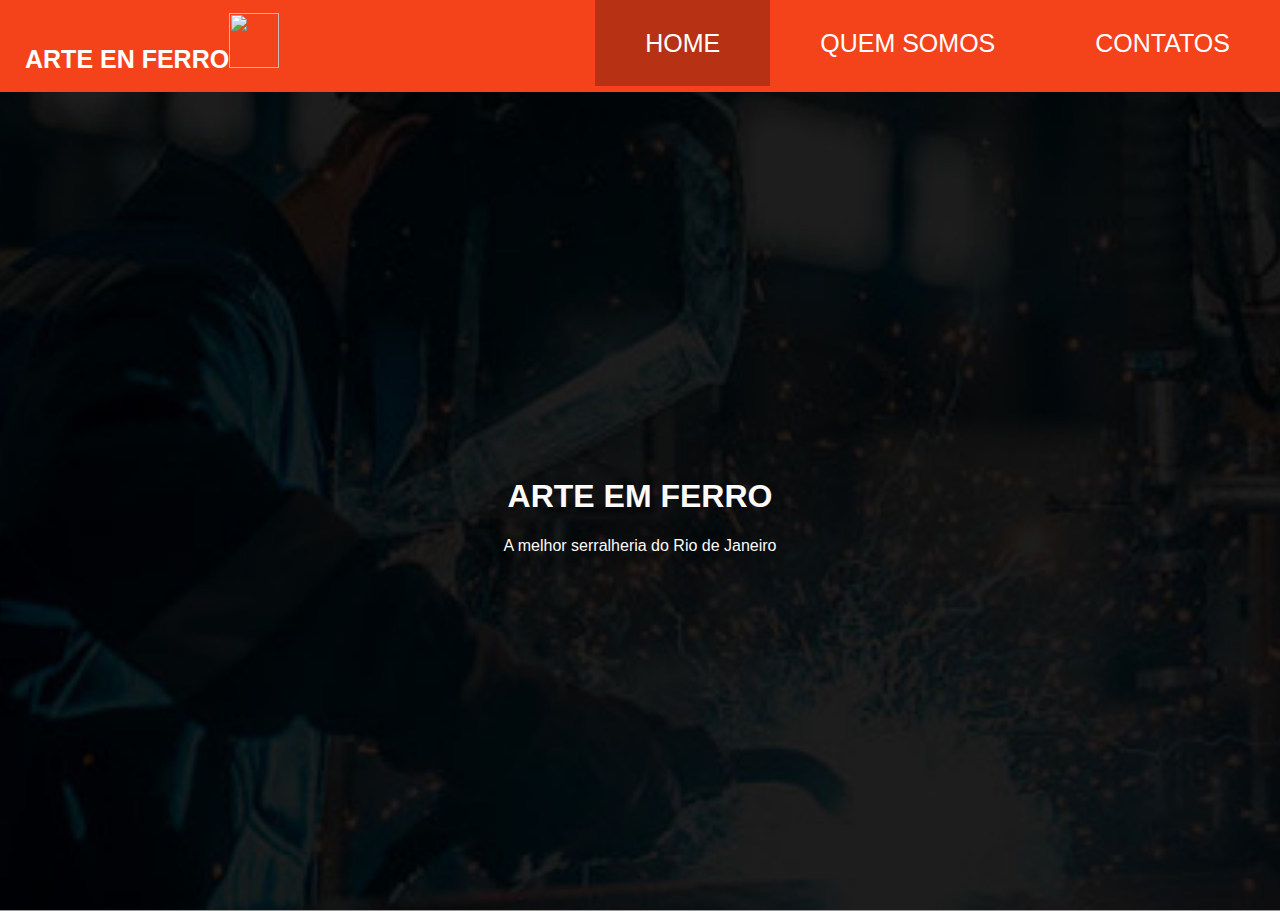
==== index.html @ fe9e17e2 "minha-parte" ====
<!DOCTYPE html>
<html lang="en">
<head>
    <meta charset="UTF-8">
    <meta name="viewport" content="width=device-width, initial-scale=1.0">
    <meta http-equiv="X-UA-Compatible" content="ie=edge">
    <title>ARTE EM FERRO</title>
    <link rel="stylesheet" href="./style/main.css">
    <link rel="stylesheet" href="./style/index.css">
    <link href="https://fonts.googleapis.com/css?family=Exo&display=swap" rel="stylesheet">
    <link rel="stylesheet" href="https://use.fontawesome.com/releases/v5.8.2/css/all.css" integrity="sha384-oS3vJWv+0UjzBfQzYUhtDYW+Pj2yciDJxpsK1OYPAYjqT085Qq/1cq5FLXAZQ7Ay" crossorigin="anonymous">
</head>
<body>
    
    <header>
      <a href="#home" class="logo" data-scroll>ARTE EN FERRO<img src="" alt=""></a>
      <nav class="nav-menu">
        <ul>
          <li class="menu-item active"><a href="#HOME" data-scroll>HOME</a></li>
          <li class="menu-item"><a href="#QUEMSOMOS" data-scroll>QUEM SOMOS</a></li>
          <li class="menu-item"><a href="#CONTATOS" data-scroll>CONTATOS</a></li>
        </ul>
      </nav>
    </header>

    <section id="home-1">
      <h1>ARTE EM FERRO</h1>
      <p>A melhor serralheria do Rio de Janeiro</p>
    </section>

</body>
</html>
---- style/main.css ----
/* 
Aqui ira ficar o style de coisas que se repetem em mais de uma pagina;
Que no caso é o header e o footer;
Todas as paginas irão chamar esse arquivo;
*/

/* footer */
footer{
    display: flex;
    align-items: center;
    justify-content: space-around;
    padding: 50px;
    background-color: #00171b;
    color: #fff;
}
.flex-center{
    display: flex;
    align-items: center;
    justify-content: center;
}
.flex-column{
    display: flex;
    flex-direction: column;
}
.number-email{
    font-size: 18px;
    
}
.titulo-logo{
    font-size: 70px;
    
}
.rede-social{
    font-size: 55px;
    margin: 20px;

}
a{
    font-size: 25px;
    color: #fff;
    text-decoration: none;
    padding: 5px 5px;
    margin:5px;
    /* border-radius: 100%; */
    /* border: solid 2px #fff; */

}
@media (max-width:600px){
    footer{
        flex-direction: column;
    }
    .titulo-logo{
        font-size: 35px;
    }
    .rede-social{
        font-size: 23px;
    }
    a{
        font-size: 17px;
    }
    .number-email{
        font-size: 15px;
    }
---- style/index.css ----
/* Style da home */

{
    margin: 0;
    padding: 0;
    border: 0;
  }
  
  a:active,
  a:hover {
    outline: 0;
  }
  
  
  
    /* RESPONSIVE NAV STYLES */
  
  
  .nav-menu ul {
    margin: 0;
    padding: 0;
    width: 100%;
    display: block;
    list-style: none;
  }
  
  .nav-menu li {
    width: 100%;
    display: block;
  }
  
  
  
  .nav-menu.opened {
    max-height: 9999px;
  }
  
  .disable-pointer-events {
    pointer-events: none !important;
  }
  
  .nav-toggle {
    -webkit-tap-highlight-color: rgba(0,0,0,0);
    -webkit-touch-callout: none;
    -webkit-user-select: none;
    -moz-user-select: none;
    -ms-user-select: none;
    -o-user-select: none;
    user-select: none;
  }
  
  @media screen and (min-width: 40em) {
    .js .nav-menu {
      position: relative;
    }
    .js .nav-menu.closed {
      max-height: none;
    }
    .nav-toggle {
      display: none;
    }
  }
  
  
 
    /* DEMO STYLES */
  
  
  body {
    -webkit-text-size-adjust: 100%;
    -ms-text-size-adjust: 100%;
    text-size-adjust: 100%;
    color: #fdfbfa;
    background: #fff;
    font: normal 100%/1.4 sans-serif;
    margin: 0;
    
  }
  
  section {
    border-bottom: 1px solid #999;
    text-align: center;
    padding: 100px 0 0;
    width: 100%;
  }

  
  h1 {
    margin-bottom: .5em;
  }
  
  p {
    width: 90%;
    margin: 0 auto;
  }

  #home-1{
      background: url("../style/img/serralheria-punhos-de-aco.jpg"); 
      background-repeat: no-repeat;
      background-position: center;
      background-size: cover;
      min-height: 90vh;
      display: flex;
      flex-direction: column;
      justify-content: center;
  }
  
  
 
    /* FIXED HEADER */
 
  
  header {
    background: #f4421a;
    position: fixed;
    z-index: 3;
    width: 100%;
    left: 0;
    top: 0;
  }
  
  .logo {
    -webkit-tap-highlight-color: rgba(0,0,0,0);
    text-decoration: none;
    font-weight: bold;
    line-height: 55px;
    padding: 0 20px;
    color: #fff;
    float: left;
    
  }

  .logo img{
      width: 50px;
      height: 55px;
      margin: 3% 0; 
  }
  
  
  
  
    /* NAVIGATION STYLES */

  
  .fixed {
    position: fixed;
    width: 100%;
    left: 0;
    top: 0; 
  }
  
  .nav-menu,
  .nav-menu * {
    -webkit-box-sizing: border-box;
    -moz-box-sizing: border-box;
    box-sizing: border-box;
  }
  
  .nav-menu,
  .nav-menu ul {
    list-style: none;
    width: 100%;
    float: left;
  }
  
  @media screen and (min-width: 40em) {
    .nav-menu {
      float: right;
      width: auto;
    }
  }
  
  .nav-menu li {
    float: left;
    width: 100%;
  }
  
  @media screen and (min-width: 40em) {
    .nav-menu li {
      width: auto;
    }
  }
  
  .nav-menu a {
    -webkit-tap-highlight-color: rgba(0,0,0,0);
    border-top: 1px solid white;
    text-decoration: none;
    background: #f4421a;
    padding: 0.7em 1em;
    color: #fff;
    width: 100%;
    float: left;
  }
  
  .nav-menu a:active,
  .nav-menu .active a {
    background: #b73214;
  }
  
  @media screen and (min-width: 40em) {
    .nav-menu a {
      padding: 1.02em 2em;
      text-align: center;
      border-top: 0;
      float: left;
      margin: 0;
    }
  }
  
  .nav-menu ul ul a {
    background: #ca3716;
    padding-left: 2em;
  }
  
  @media screen and (min-width: 40em) {
    .nav-menu ul ul a {
      display: none;
    }
  }
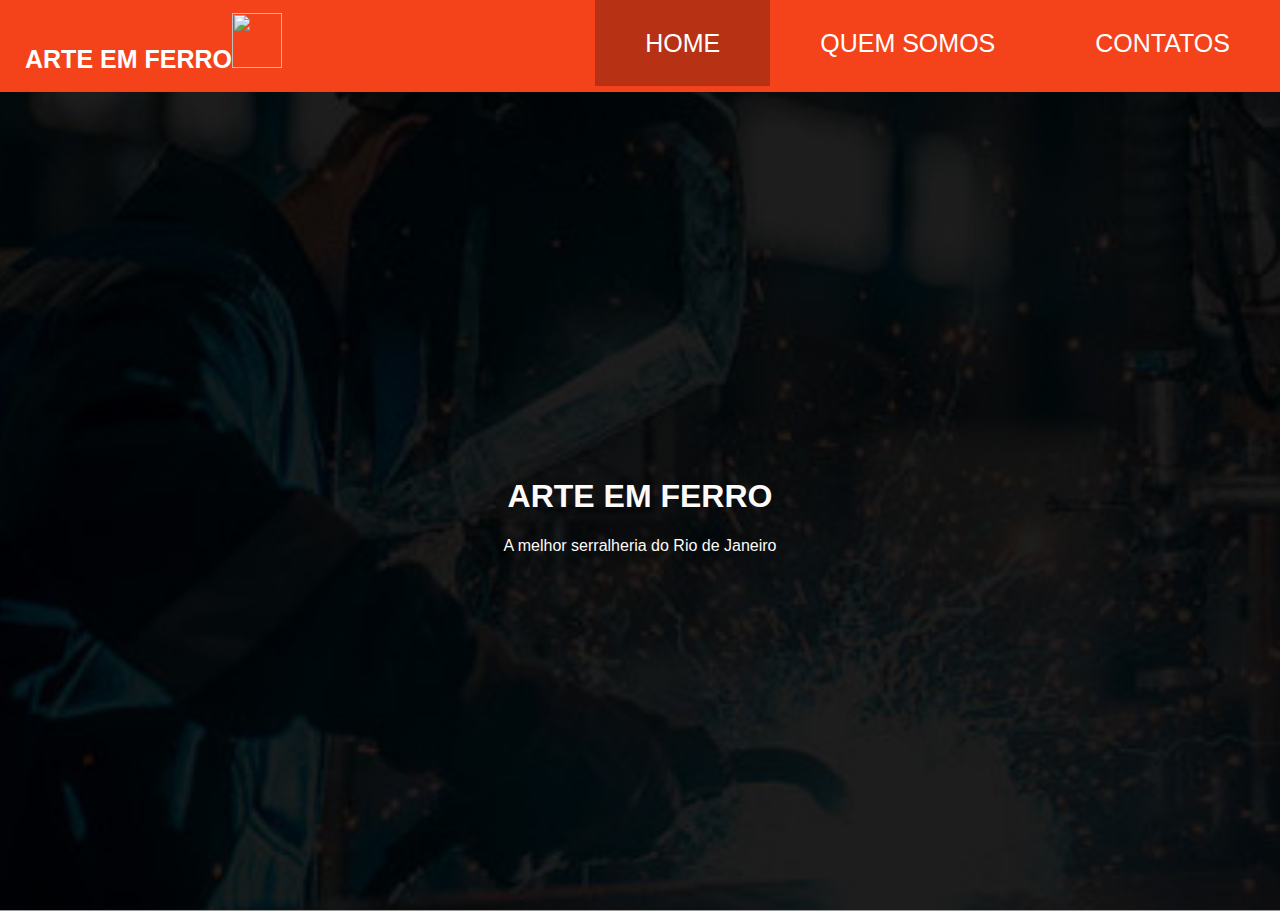
==== commit 7c2d7e5e: "Logo index" ====
--- a/index.html
+++ b/index.html
@@ -13,12 +13,12 @@
 <body>
     
     <header>
-      <a href="#home" class="logo" data-scroll>ARTE EN FERRO<img src="" alt=""></a>
+      <a href="#home" class="logo" data-scroll>ARTE EM FERRO<img src="" alt=""></a>
       <nav class="nav-menu">
         <ul>
-          <li class="menu-item active"><a href="#HOME" data-scroll>HOME</a></li>
-          <li class="menu-item"><a href="#QUEMSOMOS" data-scroll>QUEM SOMOS</a></li>
-          <li class="menu-item"><a href="#CONTATOS" data-scroll>CONTATOS</a></li>
+          <li class="menu-item active"><a href="#" data-scroll>HOME</a></li>
+          <li class="menu-item"><a href="./pages/quem-somos.html" data-scroll>QUEM SOMOS</a></li>
+          <li class="menu-item"><a href="./pages/contato.html" data-scroll>CONTATOS</a></li>
         </ul>
       </nav>
     </header>
